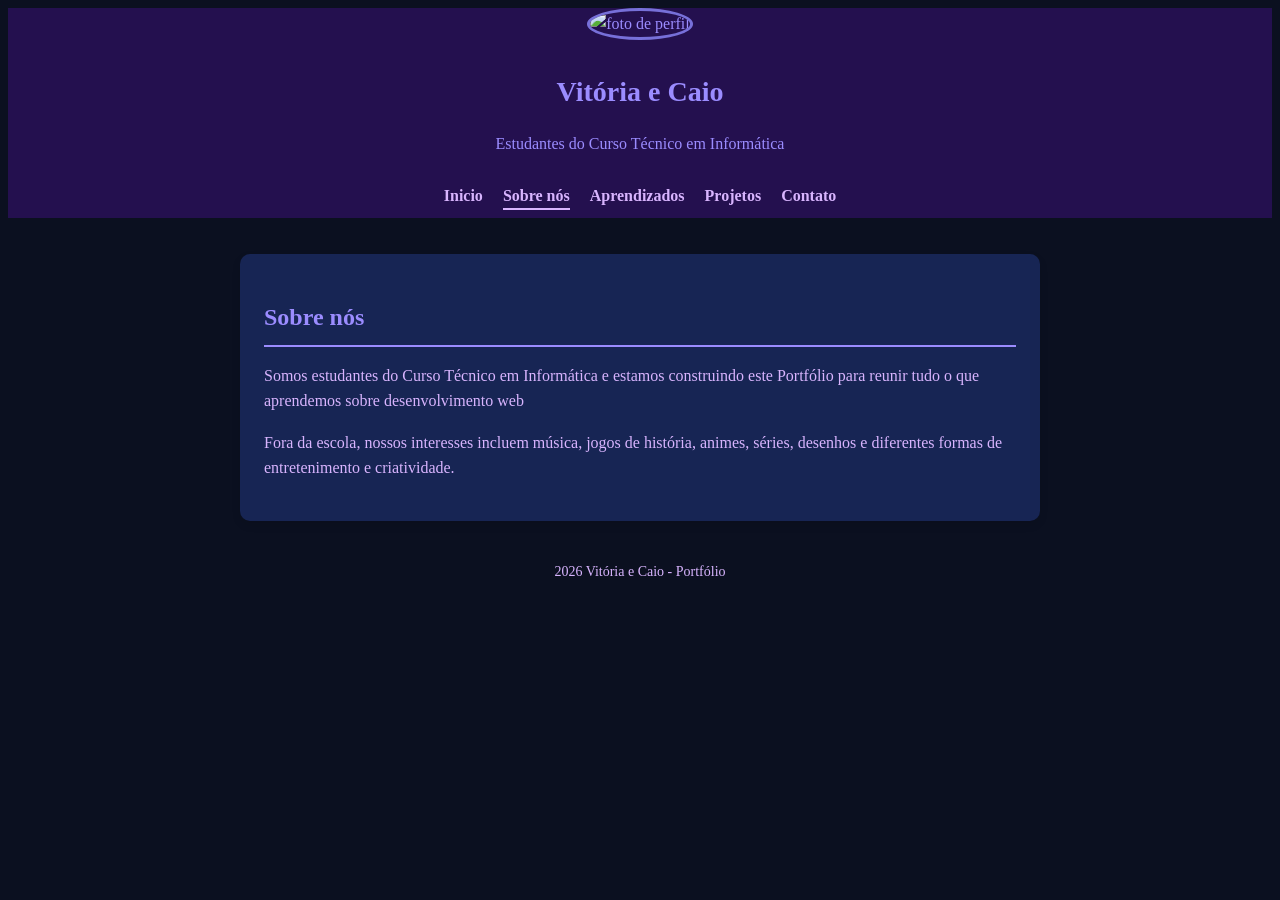
==== sobre.html @ a57838c3 "Add files via upload" ====
<!DOCTYPE html> <!-- Declara que o documento segue o padrão HTML5 -->
<html lang="pt-br"> <!-- Define o idioma principal do documento como Português do Brasil -->

<head> <!-- Contém as configurações de metadados e links do documento -->
    <meta charset="UTF-8"> <!-- Define a codificação de caracteres UTF-8 -->
    <meta name="viewport" content="width=device-width, initial-scale=1.0">
    <!-- Ajusta a visualização para dispositivos móveis -->
    <title>Portfólio de Vitória e Caio</title> <!-- Título exibido na aba do navegador -->
    <link rel="stylesheet" href="estilo.css"> <!-- Vincula a folha de estilos CSS externa -->
</head> <!-- Fechamento do cabeçalho técnico da página -->

<body> <!-- Início do corpo da página -->

    <header> <!-- Seção do cabeçalho principal -->

        <img src="su.png" alt="foto de perfil" class="foto-perfil"> <!-- Imagem do perfil -->

        <h1>Vitória e Caio</h1> <!-- Nome dos estudantes -->

        <p>Estudantes do Curso Técnico em Informática</p> <!-- Subtítulo/Ocupação -->

        <nav> <!-- Menu de navegação do site -->

            <ul> <!-- Lista dos links de navegação -->

                <li><a href="index.html">Inicio</a></li> <!-- Link para o Início -->

                <li><a href="sobre.html" class="ativo">Sobre nós</a></li>
                <!-- Link ativado para indicar a página atual -->

                <li><a href="aprendizados.html">Aprendizados</a></li> <!-- Link para Aprendizados -->

                <li><a href="projetos.html">Projetos</a></li> <!-- Link para Projetos -->

                <li><a href="contato.html">Contato</a></li> <!-- Link para Contato -->

            </ul> <!-- Fechamento da lista -->

        </nav> <!-- Fechamento da navegação -->

    </header> <!-- Fechamento do cabeçalho -->

    <main> <!-- Conteúdo principal da página -->

        <section> <!-- Seção com detalhes sobre os autores -->

            <h2>Sobre nós</h2> <!-- Título da seção -->

            <p> <!-- Primeiro parágrafo biográfico -->
                Somos estudantes do Curso Técnico em Informática e estamos construindo este Portfólio
                para reunir tudo o que aprendemos sobre desenvolvimento web
            </p> <!-- Fechamento do primeiro parágrafo -->

            <p> <!-- Segundo parágrafo biográfico -->
                Fora da escola, nossos interesses incluem música, jogos de história, animes,
                séries, desenhos e diferentes formas de entretenimento e criatividade.
            </p> <!-- Fechamento do segundo parágrafo -->

        </section> <!-- Fechamento da seção -->

    </main> <!-- Fechamento do conteúdo principal -->

    <footer>2026 Vitória e Caio - Portfólio</footer> <!-- Rodapé da página -->

</body> <!-- Fechamento do corpo da página -->

</html> <!-- Fechamento do código HTML -->
---- estilo.css ----
```css

/* --- RESET GLOBAL --- */
* {
    margin: 0;
    /* Remove a margem padrão de todos os elementos */
    padding: 0;
    /* Remove o espaçamento interno padrão de todos os elementos */
    box-sizing: border-box;
    /* Garante que largura e altura incluam bordas e paddings no cálculo total */
}

/* --- ESTILOS GERAIS DO CORPO DA PÁGINA --- */
/* CABEÇALHO IGUAL EM TODAS AS PAGINAS */
body {
    font-family: 'Times New Roman', Times, serif;
    /* Define a família de fontes principal e de fallback */
    color: #D8B4FE;
    /* Define a cor padrão do texto para roxo claro */
    line-height: 1.6;
    /* Define o espaçamento entre linhas do texto para melhorar a leitura */
    background-color: #0B1020;
    /* Define a cor de fundo padrão de toda a página */
}

/* --- CABEÇALHO --- */
header {
    color: #9B8CFF;
    /* Define a cor dos textos dentro do cabeçalho */
    text-align: center;
    /* Centraliza horizontalmente o texto e as imagens no cabeçalho */
    background-color: #24104F;
    /* Define a cor de fundo do cabeçalho */
}

/* Estilo da imagem de perfil */
.foto-perfil {
    width: 120px;
    /* Define a largura da imagem */
    height: 120px;
    /* Define a altura da imagem */
    border-radius: 50%;
    /* Arredonda as bordas em 50%, deixando a imagem completamente circular */
    object-fit: cover;
    /* Ajusta a imagem dentro das dimensões sem distorcê-la */
    margin-bottom: 12px;
    /* Adiciona uma margem abaixo da imagem para afastar do texto */
    border: 3px solid #7770D9;
    /* Cria uma borda azul-violeta contínua de 3 pixels ao redor da imagem */
}

/* Título principal do cabeçalho */
header h1 {
    font-size: 28px;
    /* Define o tamanho da fonte do título */
    margin-bottom: 4px;
    /* Espaçamento de 4 pixels na parte inferior do título */
}

/* --- MENU DE NAVEGAÇÃO --- */
/* Lista do menu de navegação */
nav ul {
    list-style: none;
    /* Remove os marcadores/bolinhas padrão da lista não ordenada */
    display: flex;
    /* Transforma a lista em um container flexível (itens ficam lado a lado) */
    justify-content: center;
    /* Centraliza os itens da lista horizontalmente */
    gap: 20px;
    /* Cria um espaço fixo de 20 pixels entre cada item da lista */
    padding: 10px 0;
    /* Adiciona um espaçamento de 10 pixels no topo e na base do menu */
}

/* Links do menu */
nav a {
    color: #D8B4FE;
    /* Define a cor do texto dos links do menu */
    text-decoration: none;
    /* Remove o sublinhado padrão dos links */
    font-weight: bold;
    /* Aplica o estilo negrito ao texto do link */
    padding-bottom: 4px;
    /* Adiciona um espaço de 4 pixels abaixo do texto */
    border-bottom: 2px solid transparent;
    /* Reserva o espaço para uma borda inferior invisível */
}

/* Efeito ao passar o mouse sobre os links do menu */
nav a:hover {
    text-decoration: underline;
    /* Adiciona sublinhado ao passar o cursor sobre o link */
}

/* Destaca no menu a página em que o usuário está */
nav a.ativo {
    border-bottom: 2px solid;
    /* Torna visível a borda inferior para indicar a página ativa */
}

/* --- CONTEÚDO PRINCIPAL --- */
main {
    max-width: 800px;
    /* Define a largura máxima que o elemento principal pode ter */
    margin: 0 auto;
    /* Centraliza o bloco na tela (0 acima/abaixo, auto nas laterais) */
    padding: 20px;
    /* Adiciona um espaçamento interno de 20 pixels nas bordas */
}

/* Seções da página */
section {
    background-color: #172554;
    /* Define a cor de fundo da seção */
    border-radius: 10px;
    /* Arredonda os cantos do bloco da seção em 10 pixels */
    padding: 24px;
    /* Adiciona espaçamento interno ao redor do conteúdo da seção */
    box-shadow: 0 4px 8px rgba(0, 0, 0, 0.1);
    /* Cria uma sombra suave (eixo X, eixo Y, desfoque, cor com transparência) */
}

/* Títulos secundários das seções */
section h2 {
    color: #9B8CFF;
    /* Define a cor do texto do título h2 */
    margin-bottom: 12px;
    /* Adiciona espaço abaixo do título */
    border-bottom: 2px solid;
    /* Adiciona uma linha de borda na parte inferior do título */
    padding-bottom: 8px;
    /* Espaço entre o texto e a linha de borda inferior */
}

/* Listas dentro das seções */
section ul {
    padding-left: 20px;
    /* Recua a lista para a direita dando espaço aos marcadores */
}

/* --- GRADE DE LINKS DA PÁGINA INICIAL --- */
.grade-links {
    display: flex;
    /* Define o container como um layout flexível */
    flex-wrap: wrap;
    /* Permite que os itens quebrem para a próxima linha se faltar espaço */
    gap: 16px;
    /* Espaçamento de 16 pixels entre cada cartão */
}

/* Cartões de link na página inicial */
.cartao-link {
    flex: 1 1 calc(50% - 16px);
    /* Faz o cartão ocupar cerca de 50% da largura, descontando a lacuna */
    background-color: #3B1C78;
    /* Define a cor de fundo do cartão */
    padding: 16px;
    /* Espaçamento interno dentro do cartão */
    text-decoration: none;
    /* Remove o sublinhado padrão do link */
    color: #9B8CFF;
    /* Define a cor do texto do cartão */
}

/* Título dentro dos cartões de link */
.cartao-link h3 {
    color: #2878C8;
    /* Define a cor do título do cartão */
    margin-bottom: 6px;
    /* Espaçamento de 6 pixels abaixo do título */
}

/* Efeito ao passar o mouse sobre o cartão de link */
.cartao-link:hover {
    background-color: #453A9E;
    /* Altera a cor de fundo do cartão ao passar o cursor */
}

/* --- CARDS (PÁGINA DE PROJETOS) --- */
.card {
    background-color: #3B1C78;
    /* Define a cor de fundo do card de projeto */
    border-radius: 8px;
    /* Arredonda os cantos do card em 8 pixels */
    padding: 16px;
    /* Adiciona espaçamento interno no card */
    margin-bottom: 16px;
    /* Espaçamento abaixo do card para separá-lo do próximo */
}

/* Título do card de projeto */
.card h3 {
    color: #2878C8;
    /* Define a cor do título do card */
    margin-bottom: 8px;
    /* Adiciona espaçamento abaixo do título */
}

/* Link interno do card de projeto */
.card a {
    display: inline-block;
    /* Permite aplicar margens superiores em um elemento do tipo link */
    margin-top: 8px;
    /* Adiciona um espaço na parte superior do link */
    color: #2878C8;
    /* Define a cor do texto do link */
    font-size: 14px;
    /* Define o tamanho da fonte do link para 14 pixels */
}

/* --- RODAPÉ --- */
footer {
    text-align: center;
    /* Centraliza o texto do rodapé */
    padding: 20px;
    /* Define o espaçamento interno do rodapé */
    color: #D8B4FE;
    /* Define a cor do texto do rodapé */
    font-size: 14px;
    /* Define o tamanho da fonte do rodapé */
}

```
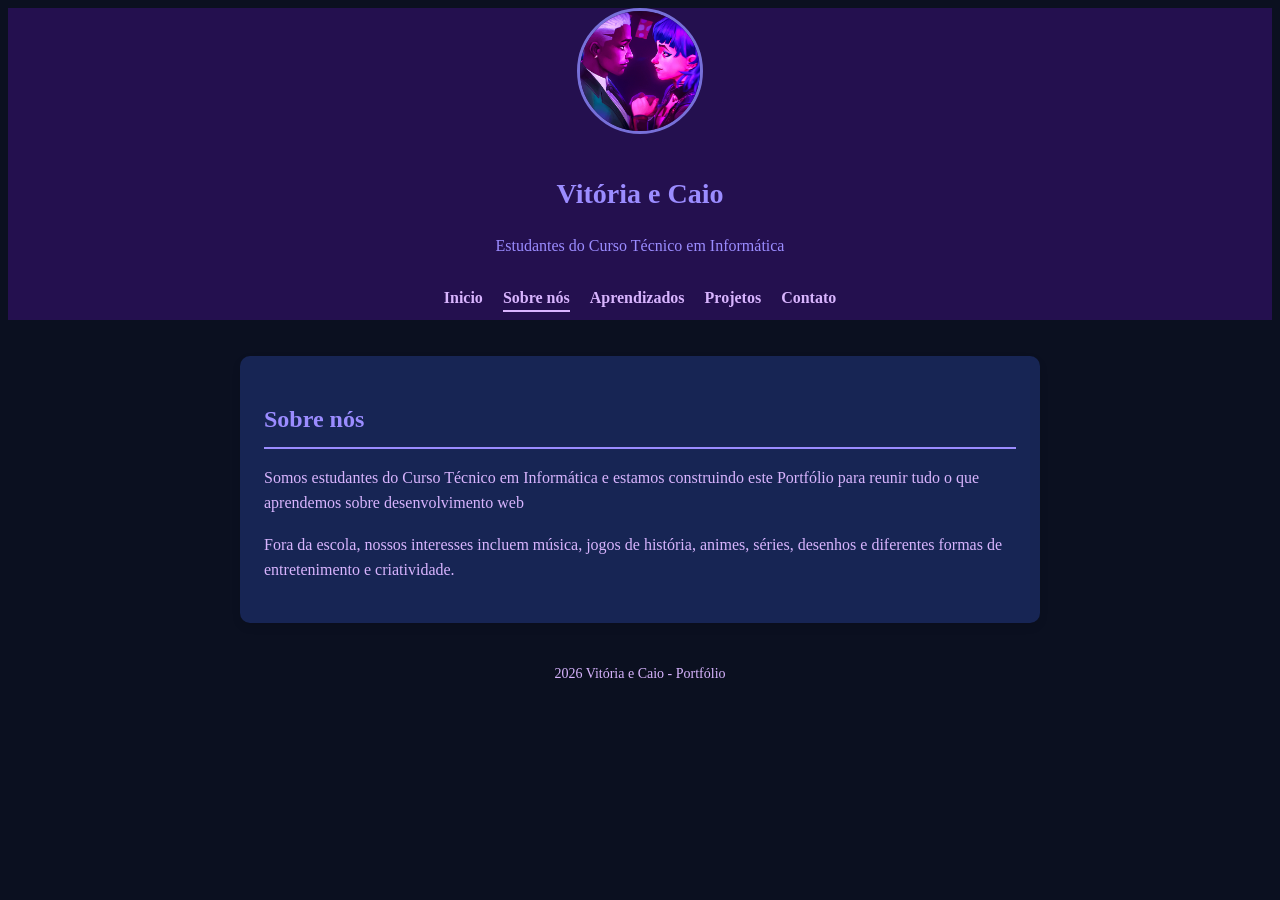
==== commit 0179dd9b: "Update sobre.html" ====
--- a/sobre.html
+++ b/sobre.html
@@ -13,7 +13,7 @@
 
     <header> <!-- Seção do cabeçalho principal -->
 
-        <img src="su.png" alt="foto de perfil" class="foto-perfil"> <!-- Imagem do perfil -->
+        <img src="jinko.png" alt="foto de perfil" class="foto-perfil"> <!-- Imagem do perfil -->
 
         <h1>Vitória e Caio</h1> <!-- Nome dos estudantes -->
 
@@ -64,4 +64,4 @@
 
 </body> <!-- Fechamento do corpo da página -->
 
-</html> <!-- Fechamento do código HTML -->+</html> <!-- Fechamento do código HTML -->
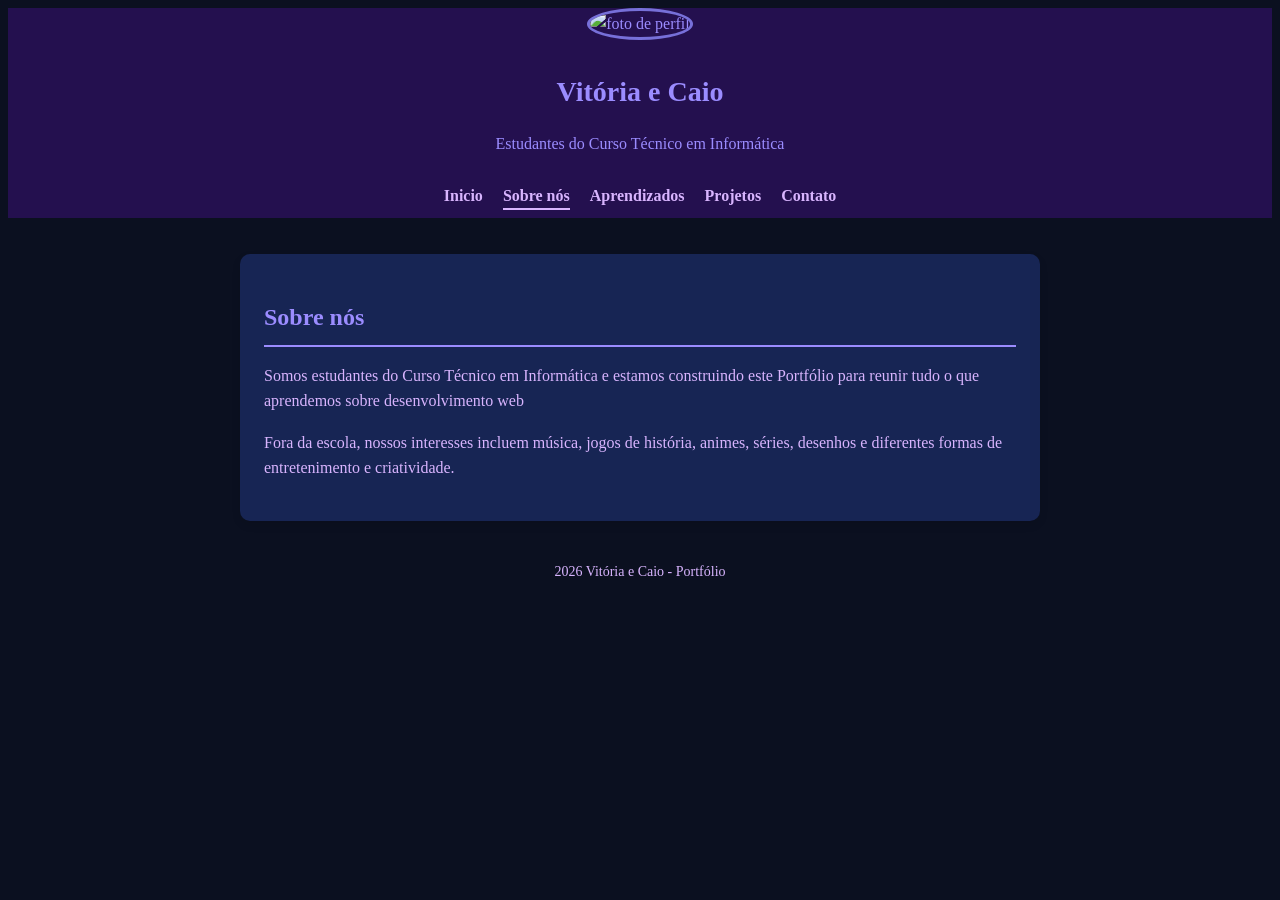
==== commit 9a81508b: "Update sobre.html" ====
--- a/sobre.html
+++ b/sobre.html
@@ -13,7 +13,7 @@
 
     <header> <!-- Seção do cabeçalho principal -->
 
-        <img src="jinko.png" alt="foto de perfil" class="foto-perfil"> <!-- Imagem do perfil -->
+        <img src="" alt="foto de perfil" class="foto-perfil"> <!-- Imagem do perfil -->
 
         <h1>Vitória e Caio</h1> <!-- Nome dos estudantes -->
 
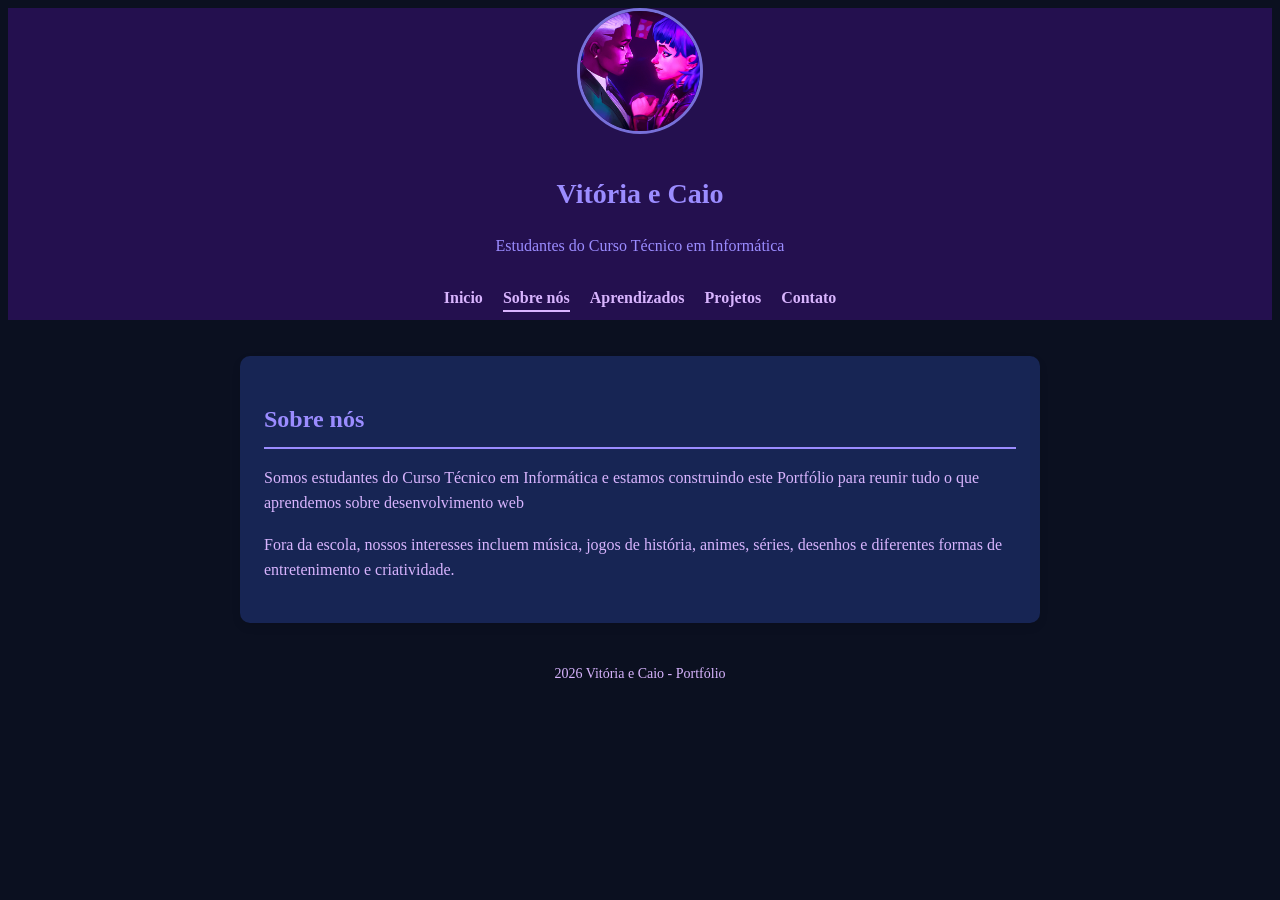
==== commit 58b25655: "Add files via upload" ====
--- a/sobre.html
+++ b/sobre.html
@@ -13,7 +13,7 @@
 
     <header> <!-- Seção do cabeçalho principal -->
 
-        <img src="" alt="foto de perfil" class="foto-perfil"> <!-- Imagem do perfil -->
+        <img src="jinko.png" alt="foto de perfil" class="foto-perfil"> <!-- Imagem do perfil -->
 
         <h1>Vitória e Caio</h1> <!-- Nome dos estudantes -->
 
@@ -64,4 +64,4 @@
 
 </body> <!-- Fechamento do corpo da página -->
 
-</html> <!-- Fechamento do código HTML -->
+</html> <!-- Fechamento do código HTML -->
